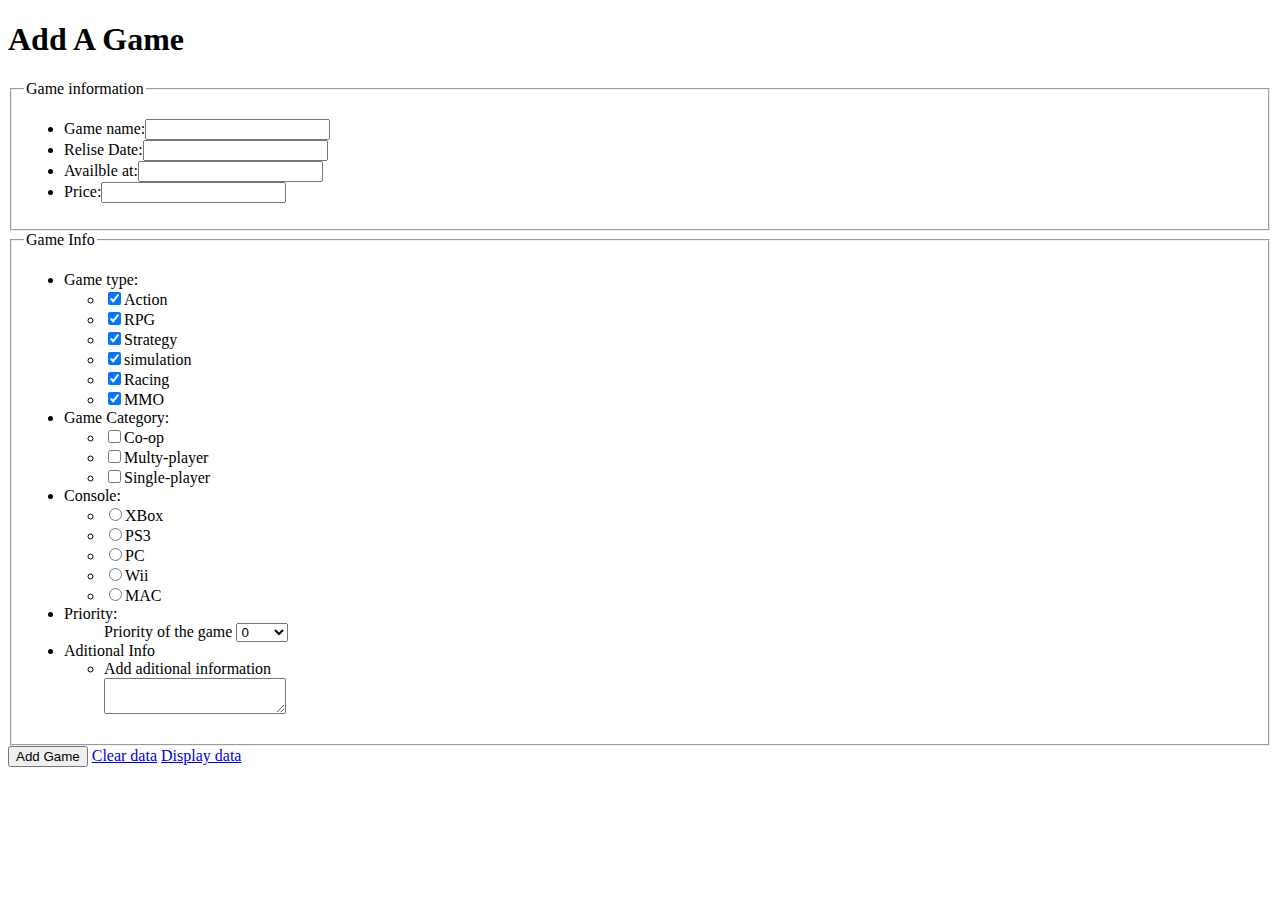
==== additem.html @ eae51511 "fixed line 50 and 70" ====
<!DOCTYPE html>
<html>
	<head>
		<meta charset ="utf-8">
	</head>
	<body>
			<h1>Add A Game </h1>
			<form action = "#" method="post">
				<fieldset>
					<legend>Game information</legend>
					<ul>
						<li><label for="gname">Game name:</label><input type="text" id="gname" /></li>
						<li><label for="rday">Relise Date:</label><input type="text" id="rday"/></li>
						<li><label for="aat">Availble at:</label><input type="text" id="aat"/></li>
						<li><label for="pri">Price:</label><input type="text" id="pri"/></li>
					</ul>
				</fieldset>

				<fieldset>
					<legend>Game Info</legend>
					<ul>
						<li>Game type:</li>
							<ul>
								<li><input type="checkbox" checked value="Action" id="action" /><label for="action">Action</label></li>
								<li><input type="checkbox" checked value="RPG" id="rpg"/><label for="rpg">RPG</label></li>
								<li><input type="checkbox" checked value="Strategy" id="strategy" /><label for="strategy">Strategy</label></li>
								<li><input type="checkbox" checked value="Simulation" id="simulation" /><label for="simulation">simulation</label></li>
								<li><input type="checkbox" checked value="Racing" id="racing" /><label for="racing">Racing</label></li>
								<li><input type="checkbox" checked value="MMO" id="mmo" /><label for="mmo">MMO</label></li>
							</ul>

						<li>Game Category:</li>
							<ul>
								<li><input type="checkbox" cheked value="Co-op" id ="Co-op" name="category" /><label for="Co-op">Co-op</label></li>
								<li><input type="checkbox" cheked value="Multy-player" id ="multy-player" name="multy-player" /><label for="multy-player">Multy-player</label></li>
								<li><input type="checkbox" cheked value="Single-player" id ="single-player" name="category" /><label for="single-player">Single-player</label></li>
							</ul>

							<li>Console:</li>
								<ul>
									<li><input type="radio" cheked value="XBox" id ="XBox" name="Console" /><label for="XBox">XBox</label></li>
									<li><input type="radio" cheked value="PS3" id ="PS3" name="Console" /><label for="PS3">PS3</label></li>
									<li><input type="radio" cheked value="PC" id ="PC" name="Console" /><label for="PC">PC</label></li>
									<li><input type="radio" cheked value="Wii" id ="Wii" name="Console" /><label for="Wii">Wii</label></li>
									<li><input type="radio" cheked value="MAC" id ="MAC" name="Console" /><label for="MAC">MAC</label></li>
								</ul>

							<li>Priority:</li>
									<ul>
										<label for = "Priority">Priority of the game</label>
										<select id="Priority">
											<optgroup lable="importance">
										  	<option value="0">0<option>
												<option value="1">1<option>
												<option value="2">2<option>
												<option value="3">3<option>
												<option value="4">4<option>
												<option value="5">5<option>
												<option value="6">6<option>
												<option value="7">7<option>
												<option value="8">8<option>
												<option value="9">9<option>
											<option value="10">10<option>
										</select>
									</ul>


							<li>Aditional Info</li>
								<ul>
										<li><label for="Aditional Info">Add aditional information</lable></li>
										<textarea id="Aditional Info"></textarea>
								</ul>		

				</fieldset>
					<button>Add Game</button>

		<a href="#">Clear data</a> <a href="#">Display data</a>
	</body>
</html>
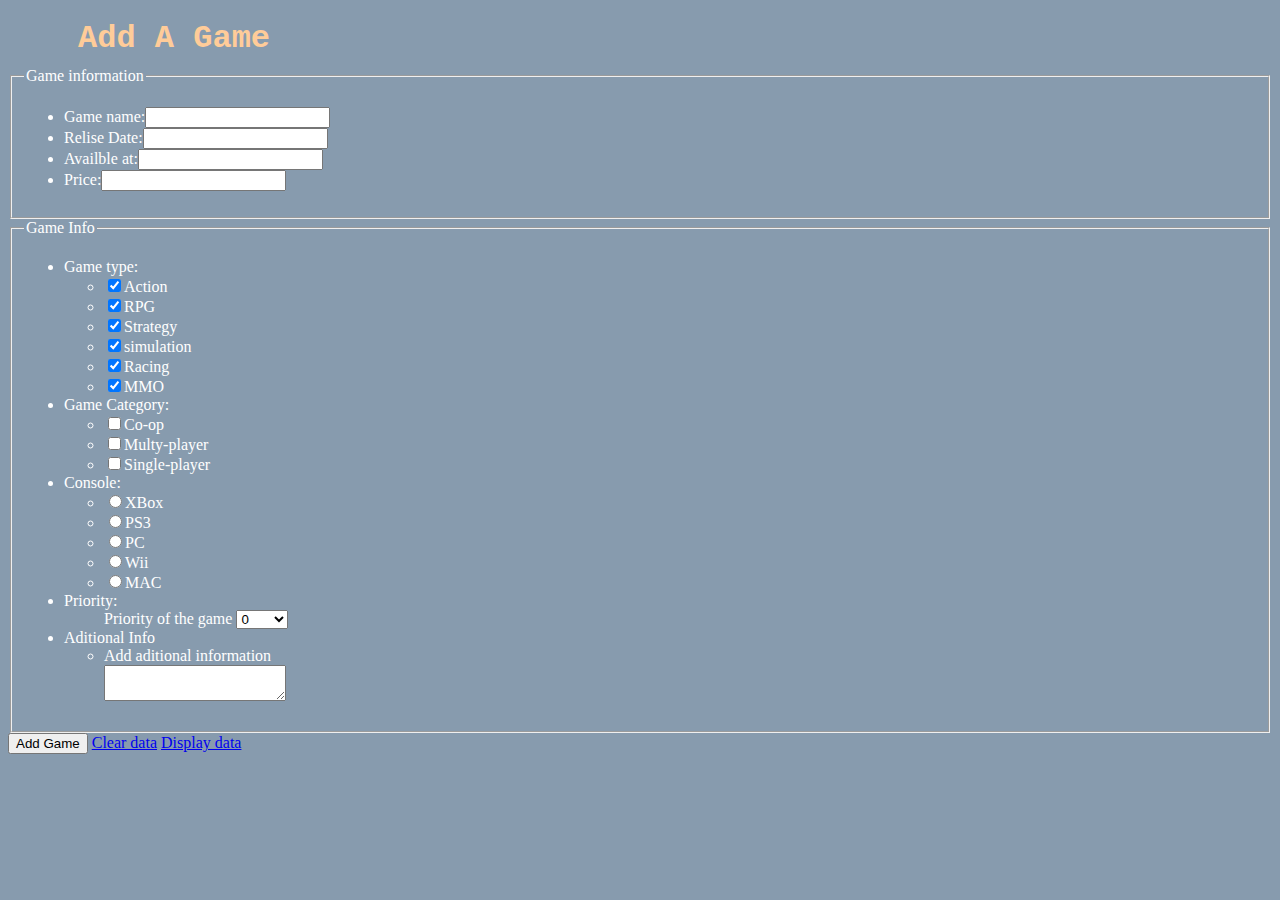
==== commit bb4e7841: "added css" ====
--- a/additem.html
+++ b/additem.html
@@ -2,6 +2,7 @@
 <html>
 	<head>
 		<meta charset ="utf-8">
+		<link href="styles.css" rel="stylesheet" type="text/css">
 	</head>
 	<body>
 			<h1>Add A Game </h1>
--- a/styles.css
+++ b/styles.css
@@ -0,0 +1,7 @@
+body {background-color:#879bae;
+	  color:white;
+}
+h1{font-family: "Courier New";
+  	color: #ffcc99;
+  	margin: 20px 10px 10px 70px;
+}